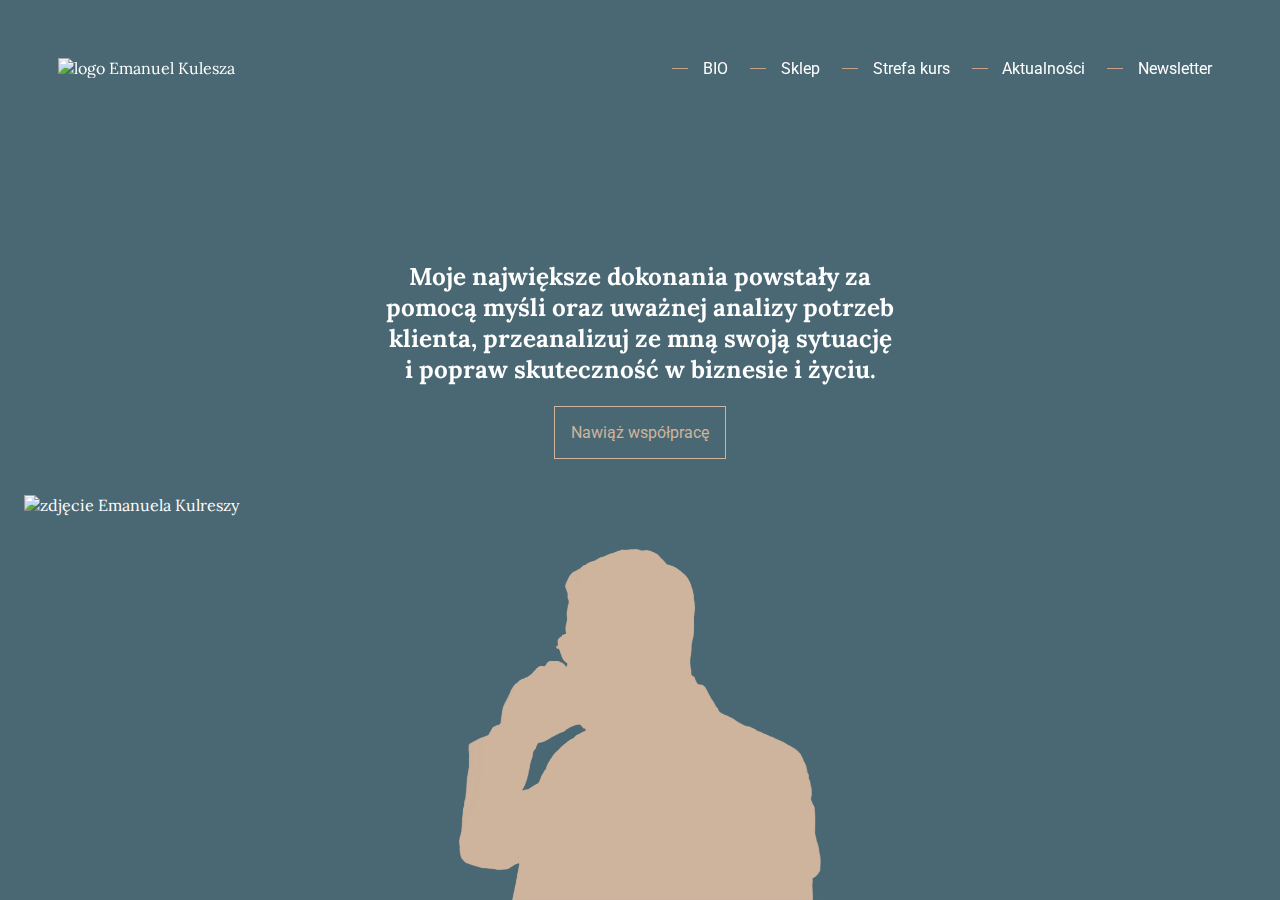
==== index.html @ 5e79c27a "button changed to a" ====
<!DOCTYPE html>
<html lang="en">
<head>
    <meta charset="UTF-8">
    <meta http-equiv="X-UA-Compatible" content="IE=edge">
    <meta name="viewport" content="width=device-width, initial-scale=1.0">
    <meta name="description" content="Jak osiągnąć sukces. Doradztwo i coaching. Emanuel Kulesza jest przedsiębiorcą i właścicielem firm działających w branży budowlanej i w pośrednictwie pozyskujących pracowników oraz klientów biznesowych na rynku międzynarodowym.">
    <meta name="keywords" content="coaching, doradztwo, firma, sukces">
    <meta name="author" content="Emanuel Kulesza">
    <title>Emanuel Kulesza</title>
    <link href="https://cdn.jsdelivr.net/npm/bootstrap@5.3.0-alpha1/dist/css/bootstrap.min.css" rel="stylesheet" integrity="sha384-GLhlTQ8iRABdZLl6O3oVMWSktQOp6b7In1Zl3/Jr59b6EGGoI1aFkw7cmDA6j6gD" crossorigin="anonymous">
    
    <!-- Roboto, Lora -->
    <link rel="preconnect" href="https://fonts.googleapis.com">
    <link rel="preconnect" href="https://fonts.gstatic.com" crossorigin>
    <link href="https://fonts.googleapis.com/css2?family=Lora:ital,wght@0,500;1,400&family=Roboto:wght@300;400;500&display=swap" rel="stylesheet">
    <link rel="stylesheet" href="style.css" type="text/css">

</head>
<body>
    <div id="preloader"></div>

    <div class="page-wrapper">

        <nav>
            <img class="logo" src="./images/logo-light.png" alt="logo Emanuel Kulesza">
            <ul>
                <li><a href='#about-me'>BIO</a></li>
                <li><a href='#shop'>Sklep</a></li>
                <li><a href='#course'>Strefa&nbsp;kurs</a></li>
                <li><a href='#instagram'>Aktualności</a></li>
                <li><a href='#newsletter'>Newsletter</a></li>
            </ul>

            <input id="toggle" type="checkbox"></input>
            <label for="toggle" class="hamburger">
                <div class="top-bun"></div>
                <div class="meat"></div>
                <div class="bottom-bun"></div>
            </label>
        </nav>

        <header class="scroll-snap">
            <div class="intro-wrapper">
                <div class="intro-text-wrapper">
                    <div class="intro-text">
                        <h1 class="magic">Moje największe dokonania powstały za pomocą myśli oraz uważnej analizy potrzeb klienta, przeanalizuj ze mną swoją sytuację i&nbsp;popraw skuteczność w&nbsp;biznesie i&nbsp;życiu.</h1>
                        <a class="main-button" href="#about-me">Nawiąż współpracę</a>
                    </div>
                </div>

                <div class="intro-img-wrapper"> 
                    <img id="eman-shadow" src="./images/emancut2.png" alt="tło zdjęcia">
                    <img id="eman-main" src="./images/emancut.png" alt="zdjęcie Emanuela Kulreszy">
                </div>
            </div>
        </header>

    
        <section id="about-me" class="about-me scroll-snap">
            <div>
                <div>
                    <img class="about-me-img-big" src="./images/eman.jpg" alt="zdjęcie Emanuela Kuleszy">
                </div>

                <div class="about-me-text-wrapper">
                    <img class="about-me-img-circle" src="./images/eman-square.jpg" alt="zdjęcie Emanuela Kuleszy">
                    <h2>BIO</h2>
                    <p>Emanuel Kulesza przedsiębiorca, który z&nbsp;pasją zbudował w&nbsp;swojej 
                        karierze kilkanaście firm działający w branży
                        budowlanej i&nbsp;w&nbsp;pośrednictwie pozyskującym pracowników
                        oraz klientów biznesowych na rynku międzynarodowym.
                        Swoją wiedzę zdobywał, praktykując rozbudowywanie
                        różnego typu działalności, z&nbsp;których wiele udało się
                        zbudować z&nbsp;sukcesem. Obecnie zatrudnia w swoich
                        firmach blisko 200 pracowników. Naturalne atrybuty
                        analizowania i&nbsp;układania skutecznych strategii
                        umożliwiają mu rozwiązywanie nawet najtrudniejszych
                        problemów. Chęć i&nbsp;umiejętność dzielenia się wiedzą
                        szybko przerodziła się w markę osobistą, pod którą wydał
                        swoją pierwszą książkę oraz świadczy usługi z&nbsp;zakresu
                        doradztwa dla firm i&nbsp;kadr zarządzających, wspiera on
                        również młodych przedsiębiorców i doradza osobą na
                        początku swojej drogi, tak aby zminimalizować
                        niepowodzenie klienta.</p>   
                </div>
            </div>
        </section>
    
        <section id="shop" class="shop scroll-snap">
            <div>
                <h2>Sklep</h2>
                <p>Wszystkie moje produkty
                    i usługi możesz zakupić 
                    wyłącznie w moim sklepie.</p>
                <!-- <button onclick="window.open('https://sklep.emanuelkulesza.pl/')" class="main-button btn-shop">Sprawdź ofertę</button> -->
            </div>
        </section>
    
        <section id="course" class="course scroll-snap">
            <h2>Strefa kursu</h2>
            <button class="main-button" id="btn-course">Zaloguj</button>
            <p>Obecnie nasz zespół pracuje nad kursami dla ciebie.</p>
        </section>
    
    
        <section id="instagram" class="instagram scroll-snap">
                <div class="elfsight-app-f6c3b464-3759-44b1-b01f-27a6de686c74"></div>
        </section>
    

        <section id="newsletter" class="newsletter scroll-snap">
            <div class="newsletter-wrapper">
                <div>
                    <h2>PIERWSZY KROK<br>DO SUKCESU,</h2>
                    <p>nic cię nie kosztuje.</p>
                </div>
                <div>
                    <p>Zapisz się na listę odbiorców newslettera<br>
                        i pobierz za darmo pierwszy&nbsp;rozdział mojej książki<br>
                        pt "16 kroków, dzięki którym osiągniesz sukces".</p>
                    <form action="https://app.getresponse.com/add_subscriber.html" accept-charset="utf-8" method="post">
                        <input class="newsletter-input news-name" type="text" name="first_name" required placeholder="Imię"/><br/>
                        <input class="newsletter-input" type="text" name="email" required placeholder="E-mail"/><br/>
                        <input type="hidden" name="campaign_token" value="qlUdG" />
                        <button type="submit" class="btn-news">zapisz</button>
                    </form>
                </div>
            </div>

            <footer>
                <p>Copyright @ 2023 Emanuel Kulesza</p>
                <p><a href="./privacypolicy.html" target="_blank">Polityka prywatności</a></p>
                <p>Website by <a href="https://github.com/AhuraMagda" target="_blank">AhuraMagda</a></p>
                <p><a href="https://www.freepik.com/free-photo/woman-playing-laptop-hold-credit-card_8351797.htm#query=shop%20online&position=2&from_view=search&track=ais" target="_blank">Image by jcomp</a></p>            
            </footer>
        </section>

    </div>
    <script src="https://apps.elfsight.com/p/platform.js" defer></script>
    <script src="https://cdn.jsdelivr.net/npm/bootstrap@5.3.0-alpha1/dist/js/bootstrap.bundle.min.js" integrity="sha384-w76AqPfDkMBDXo30jS1Sgez6pr3x5MlQ1ZAGC+nuZB+EYdgRZgiwxhTBTkF7CXvN" crossorigin="anonymous"></script>
    <script src="./app.js"></script>
</body>
</html>
---- style.css ----
/* GLOBAL SETTINGS*/

* {
    border: 0px;
    box-sizing: border-box;
    font-family: 'Lora', serif;
    margin: 0px;
}

:root {
    --main-blue: #4A6873;
    --light-beige: #DDD6D1;
    --dark-beige: #CFB49D;
    --text-light: #FFFFFF;
    --text-dark: #5F5F5F;
}

/* PAGE settings */

.scroll-snap {
    height: 100vh;
    scroll-snap-align: end;
}

.page-wrapper {
    background-color: var(--main-blue);
    height: 100vh;
    overflow-x: hidden;
    overflow-y: scroll;
    overflow: scroll;
    position: relative;
    scroll-snap-type: y mandatory;
}

h2 {
    font-family: 'Roboto', sans-serif;
}

a {
    color: var(--text-light);
    cursor: pointer;
    font-family: 'Roboto', sans-serif;
    text-decoration: none;
    transition: all 0.5s;
}


/* buttons */

.main-button {
    background-color: transparent;
    border: 1px solid var(--dark-beige);
    color: var(--dark-beige);
    margin: 1.3rem;
    padding: 1rem;
    text-decoration: none;
    transition: .5s;
} 

.main-button:hover {
    background-color: var(--dark-beige);
    color: var(--main-blue);
}


/* NAVIGATION */

nav {
    align-items: center;
    background-color: transparent;
    color: var(--text-light);
    display: flex;
    height: 8vh;
    justify-content: space-around;
    margin-top: 2rem;
    padding: 1.9rem 0 1.9rem 0;
    position: fixed;
    /* position: relative; */
    top: 0;
    width: 100%;
    z-index: 2;
}

.logo {
    max-width: 32rem;
    min-width: 11rem;
    padding: 16px;
    width: 68vw;
}

nav ul {
    display: flex;
    justify-content: space-around;
    list-style: none;
    margin-bottom: 0;
    width: 47%;
}


nav li {
    cursor: pointer;
    list-style: none;
    position: relative;
}

nav a {
    position: relative;
    padding: 0.6rem 1.3rem;
}

nav a::before, nav a::after {
    background-color: var(--dark-beige);
    content: '';
    display: block;
    height: 0.06rem;
    position: absolute;
    transition: .5s;
    width: 0;
}

nav a::before {
    left: 0;
    top: -0.3rem;
}

nav a::after {
    right: 0;
    bottom: -0.3rem;
}

nav a:hover::before, nav a:hover::after {
    width: 100%;
}

nav li::before {
    background-color: #c6a389;
    content: "";
    height: 1px;
    left: -10px;
    position: absolute;
    top: 50%;
    width: 16px;
}

/* NAVIGATION Hamburger */

#toggle {
    display: none;
  }

.hamburger {
    display: none;
    height: 3rem;
    margin-left: -2em;
    margin-top: -3.5rem;
    position: absolute;
    right: 10%;
    top: 4em;
    width: 2em;
    z-index: 5;
  }
  
.hamburger div {
    background-color: #c6a389;
    border-radius: 0.2rem;
    height: 0.2rem;
    margin-top: 0.7rem;
    position: relative;
    transition: all 0.3s ease-in-out;
    width: 3em;
}

#toggle:checked + .hamburger .top-bun {
    transform: rotate(-45deg) translateX(-.4rem) translateY(.75rem);
    margin-top: 1rem;
}

#toggle:checked + .hamburger .bottom-bun {
    opacity: 0;
    transform: rotate(45deg);
}

#toggle:checked + .hamburger .meat {
    transform: rotate(45deg) translate(1rem) translateY(0.55rem);
    margin-top: -.45rem;
}

#toggle:checked + .hamburger + .nav {
    top: 0;
    transform: scale(1);
}


/* NAV active */

nav ul.active {
    transform: translate(0%);
}

.hamburger-active {
    display: block;
}

.nav-active {
    justify-content: space-between;
    position: fixed;
    position: relative;
    top: 1.3rem;
}
.nav-active ul {
    position: absolute;
    right: 0;
    top: 10vh;
    background-color: var(--light-beige);
    height: 60vh;
    flex-direction: column;
    text-align: center;
    transform: translate(100%);
}


/* INTRO section  */

header {
    height: 100vh;
    width: 100vw;
    color: var(--text-light);
    background-color: var(--main-blue);
}

.intro-wrapper {
    height: 100%;
    display: flex;
    align-items: center;
    background-color: var(--main-blue);
    position: relative;
}

.intro-text-wrapper {
    width: 50%;
    display: flex;
    justify-content: center;
    align-items: center;
    padding-top: 9vh;
}

.intro-text {
    display: flex;
    flex-direction: column;
    align-items: center;
    justify-content: center;
    position: relative;
    width: 40vw;
    max-width: 782px;
    z-index: 1;
    overflow: visible;
}

h1 {
    text-align: center;
    font-size: clamp(1.4rem, 1.9vw, 2.4rem);
}

.magic {
    background: linear-gradient(
        to right,
        var(--text-light),
        var(--text-light),
        var(--text-light),
        var(--dark-beige),
        var(--text-light)
    );
    background-size: 200%;
    -webkit-background-clip: text;
    -webkit-text-fill-color: transparent;
}

@keyframes background-pan {
    from {background-position: 0% center;
    }
    to {
        background-position: -200% center;
    }
}

.intro-img-wrapper {
    width: 50%;
}

.intro-img-wrapper img {
    height: 49vw;
    transition: .5s;
    position: absolute;
    right: 2.5rem;
    bottom: 0;
}


/* ABOUT ME section */

.about-me {
    align-items: center;
    background-color: var(--light-beige);
    display: flex;
    height: 100vh;
    justify-content: center;
}

.about-me > div {
    align-items: center;
    display: flex;
    justify-content: center;
}

.about-me-img-big {
    margin-left: 1.9rem;
    margin-top: 4.5rem;
    width: 28vw;
}

.about-me-text-wrapper {
    color: var(--text-dark);
    padding: 1.9rem;
}

.about-me h2 {
    font-size: 4rem;
}

.about-me p {
    color: var(--text-dark);
    font-size: clamp(0.8rem, 2vw, 1.2rem);
    line-height: 1.8rem;
    max-width: 40rem;
    text-align: justify;
}

.about-me-img-circle {
    display: none;
    height: 15rem;
    width: 15rem;
}


/* NEWSLETTER section*/

.newsletter {
    align-items: center;
    background-color: var(--main-blue);
    color: var(--text-light);
    display: flex;
    height: 100vh;
    justify-content: center;
    position: relative;
}

.newsletter-wrapper {
    display: flex;
    justify-content: center;
    padding: 3.8rem 5.5rem;
}

.newsletter-wrapper div {
    padding: 2em;
}

.newsletter h2 {
    font-size: clamp(2rem, 5vw, 4rem);
    font-weight: 600;
    margin: 0;
    padding-bottom: 1.3rem;
    padding: 0;
}

.newsletter h2 + p {
    color: var(--dark-beige);
    font-size: clamp(1rem, 2.4vw, 1.7rem);
    font-weight: 600;
}

.newsletter form {
    display: flex;
    flex-direction: column;
}

.newsletter-input {
    background-color: transparent;
    border-radius: 0.45rem;
    border: 1px solid white;
    color: white;
    height: 3rem;
    padding: 0.3rem;
    width: 100%;
}

.newsletter-input::placeholder {
    color: var(--dark-beige)
}

.btn-news {
    align-items: center;
    align-self: flex-end;
    background-color: white;
    border-radius: 0.3rem;
    border: 1px solid rgb(255, 255, 255);
    color: rgb(0, 0, 0);
    cursor: pointer;
    display: flex;
    height: 2rem;
    justify-content: center;
    margin: 0.6rem 0;
    overflow: hidden;
    padding: 1.3rem;
    position: relative;
    transition: .5s;
    width: 6.3rem;
    z-index: 1;
}

.btn-news:hover {
    color: white;
}

.btn-news::before {
    background-color: rgb(0, 0, 0);
    content: "";
    height: 100%;
    left: 0;
    position: absolute;
    top: 0;
    transition: .6s;
    width: 0%;
    z-index: -1;
}

.btn-news:hover::before{
    width: 100%;
}

.newsletter a:hover {
    text-decoration: underline;
    color: white;
}


/* SHOP section */

.shop {
    height: 100vh;
    background-color: white;
    background-image: url(./images/shop-photo.jpg);
    background-position: center top;
    background-size: cover;
    color: var(--text-dark);
}

.shop div {
    align-items: flex-start;
    background-color: white;
    border-radius: 10px;
    display: flex;
    flex-direction: column;
    justify-content: center;
    left: 4rem;
    padding: 3.8rem 4.5rem;
    position: relative;
    top: 15rem;
    width: 40vh;
}

.shop h2 {
    color: var(--dark-beige);
    font-size: 2rem;
}

.shop p {
    padding: 1rem 0;
}


.btn-shop {
    color: var(--dark-beige);
    border: 1px solid var(--dark-beige);
    margin: 0;
}

.btn-shop:hover {
    background-color: var(--dark-beige);
    color: black;
}


/* COURSE section*/

.course {
    align-items: center;
    background-color: var(--dark-beige);
    display: flex;
    flex-direction: column;
    height: 100vh;
    justify-content: center;
}

.course h2 {
    font-size: clamp(1rem, 9vw,3rem);
}

.course p {
    display: none;
}

#btn-course {
    border-radius: 50%;
    border: 1px solid var(--text-dark);
    color: var(--text-dark);
    height: 8rem;
    width: 8rem;
}

#btn-course:hover {
    background-color: var(--text-dark);
    color: var(--light-beige);
}


/* INSTAGRAM section*/

.instagram {
    align-items: center;
    background-color: white;
    display: flex;
    height: 100vh;
    justify-content: center;
    padding: 0;
}


/* CONTACT section*/

.contact {
    align-items: center;
    background-color: var(--main-blue);
    color: var(--text-light);
    color: var(--text-light);
    display: flex;
    justify-content: center;
    margin-top: 3.8rem;
    position: relative;
}

.contact-background {
    align-items: center;
    background-color: #44606a;
    display: flex;
    height: 40vh;
    justify-content: center;
    width: 100%;
}

.contact h2 {
    padding: 1.9rem 0 2.3rem 0;
}

.contact figure {
    align-items: center;
    display: flex;
    font-size: 1rem;
    margin-bottom: 1.3rem;
}

.contact figure img {
    height: 2.5rem;
    margin-right: 15px;
}

.contact-photo {
    height: 100%;
    padding-left: 6rem;
}


/* footer */

footer {
    border-top: 1px solid #44606a;
    bottom: 0;
    display: flex;
    justify-content: space-around;
    position: absolute;
}

footer p {
    color: #c6a389;
    font-size: clamp(0.6rem, 1vw, 0.7rem);
    padding: 0.5rem 1rem;
}

footer a {
    color: #c6a389;
}


/* MEDIA QUERIES */

@media only screen and (max-width: 1350px) {
    .intro-wrapper {
        flex-direction: column;
    }

    .intro-text {
        align-self: flex-start;
        max-width: 80%;
        padding-top: 20vh;
        width: 80vw;
    }

    .intro-wrapper img {
        height: 45vh;
        left: 1.5rem;
        margin: 0 auto;
    }
}

@media only screen and (max-width: 1250px) {

    .hamburger {
        display: block;
    }

    nav {
        justify-content: space-between;
        position: fixed;
        position: relative;
        top: 1.3rem;
    }
    nav ul {
        background-color: var(--light-beige);
        flex-direction: column;
        height: 60vh;
        position: absolute;
        right: 0;
        text-align: center;
        top: 10vh;
        transform: translate(100%);
    }

    nav a {
        color: var(--text-dark) !important;
    }

    .newsletter-wrapper {
        border: 0;
        display: block;
        outline: 0;
        padding: 3.8rem 2.5rem;
    }

    .newsletter-wrapper div {
            padding: 0;
    }
    .shop div {
        left: 0.8rem;
        width: 90%;
    }
    .contact-photo {
        display: none;
    }
}

@media only screen and (max-width: 767px) {
    .intro-text-wrapper {
        width: 90%;
    }
    .intro-text {
        padding-top: 20vh;
    }
    
    .intro-img-wrapper {
        align-self: flex-end;
    }

    .intro-img-wrapper img {
        left: 0.5rem;
        margin: 0 auto;
    }

    nav {
        padding-left: 6vw;
        margin-top: 0;
    }
    
    nav ul {
        width: 100%;
    }

    .about-me-img-big {
        display: none;
    }
    
    .about-me-img-circle {
        -webkit-shape-outside: circle();
        border-radius: 50%;
        display: block;
        float: right;   
        height: 13rem;
        margin: 2rem 0 1rem 1rem;
        shape-outside: circle(50%);
        width: 13rem;
    }

}

@media only screen and (max-width: 767px) and (max-height: 920px) {
    .intro-text {
        padding-top: 17vh;
    }
    .about-me p {
        line-height: 1.4rem;;
    }
    .about-me-text-wrapper {
        padding-top: 10vh;
    }
}


/* Preloader */

#preloader {
    background-size: 50%;
    background: #000 url(images/preloader.gif) no-repeat center center;
    height: 100vh;
    position: fixed;
    width: 100%;
    z-index: 999;
}
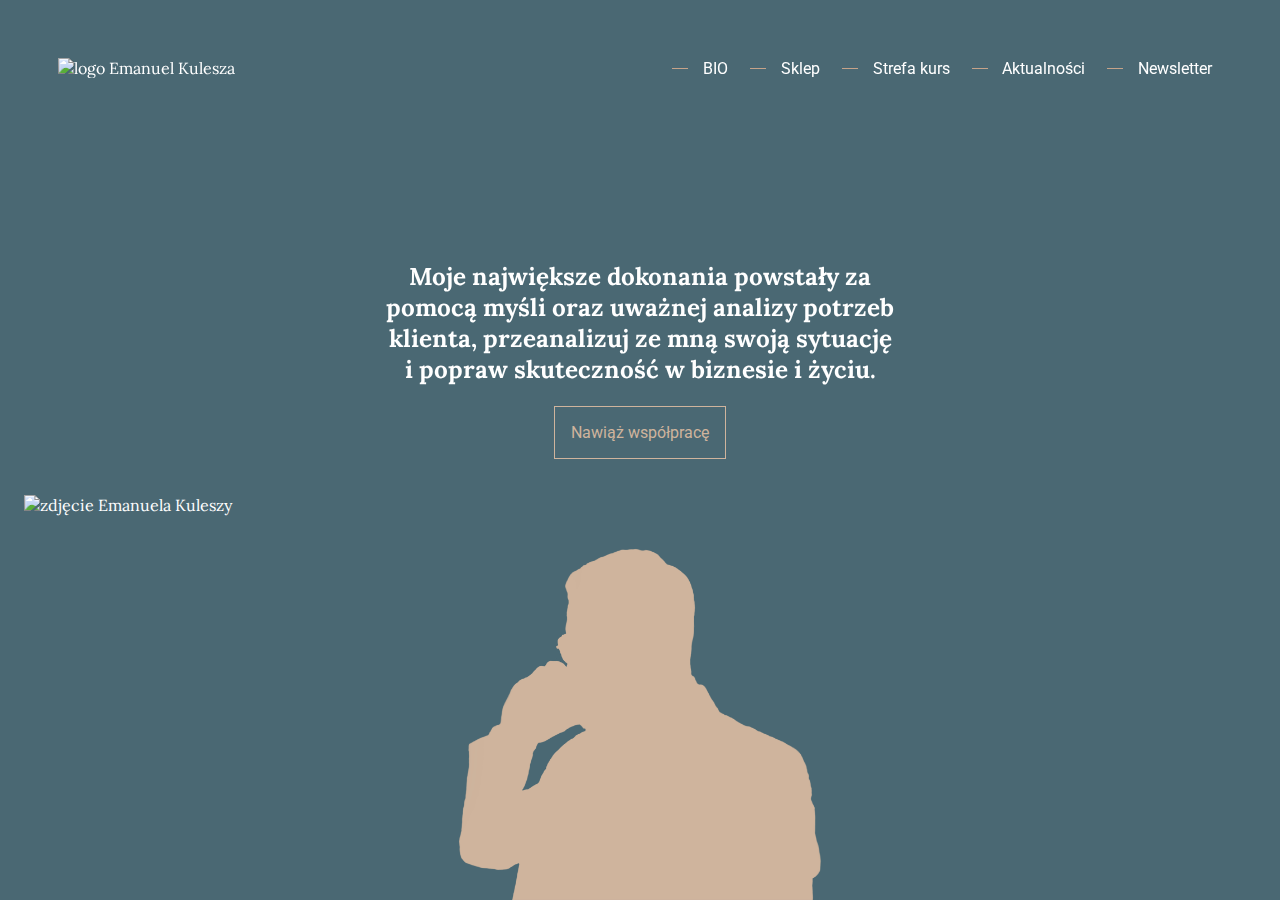
==== commit 97e3e906: "button change to course" ====
--- a/index.html
+++ b/index.html
@@ -45,13 +45,13 @@
                 <div class="intro-text-wrapper">
                     <div class="intro-text">
                         <h1 class="magic">Moje największe dokonania powstały za pomocą myśli oraz uważnej analizy potrzeb klienta, przeanalizuj ze mną swoją sytuację i&nbsp;popraw skuteczność w&nbsp;biznesie i&nbsp;życiu.</h1>
-                        <a class="main-button" href="#about-me">Nawiąż współpracę</a>
+                        <a class="main-button" href="#course">Nawiąż współpracę</a>
                     </div>
                 </div>
 
                 <div class="intro-img-wrapper"> 
                     <img id="eman-shadow" src="./images/emancut2.png" alt="tło zdjęcia">
-                    <img id="eman-main" src="./images/emancut.png" alt="zdjęcie Emanuela Kulreszy">
+                    <img id="eman-main" src="./images/emancut.png" alt="zdjęcie Emanuela Kuleszy">
                 </div>
             </div>
         </header>
@@ -80,7 +80,7 @@
                         szybko przerodziła się w markę osobistą, pod którą wydał
                         swoją pierwszą książkę oraz świadczy usługi z&nbsp;zakresu
                         doradztwa dla firm i&nbsp;kadr zarządzających, wspiera on
-                        również młodych przedsiębiorców i doradza osobą na
+                        również młodych przedsiębiorców i doradza osobom na
                         początku swojej drogi, tak aby zminimalizować
                         niepowodzenie klienta.</p>   
                 </div>
@@ -88,19 +88,41 @@
         </section>
     
         <section id="shop" class="shop scroll-snap">
-            <div>
-                <h2>Sklep</h2>
-                <p>Wszystkie moje produkty
-                    i usługi możesz zakupić 
-                    wyłącznie w moim sklepie.</p>
-                <!-- <button onclick="window.open('https://sklep.emanuelkulesza.pl/')" class="main-button btn-shop">Sprawdź ofertę</button> -->
+            <div class="shop-container">
+                <div>
+                    <img class="shop-img" src="./images/book-cover.png" alt="zdjęcie książki Emanuela Kuleszy">
+                    <p>Książka pt "16 kroków dzięki którym osiągniesz&nbsp;sukces</p>
+                    <button onclick="window.open('https://emanuelkulesza.v.1cart.eu/pl/product/zwwKp/ksiazka-16-krokow-dzieki-ktorym-osiagniesz-sukces')" class="main-button btn-shop">Kup teraz</button>
+                </div>
+                <div>
+                    <img class="shop-img" src="./images/ebook-cover.png" alt="zdjęcie e-booka Emanuela Kuleszy">
+                    <p>E-book pt "16 kroków dzięki którym osiągniesz&nbsp;sukces"</p>
+                    <button onclick="window.open('https://emanuelkulesza.v.1cart.eu/pl/product/x3323/e-book-16-krokow-dzieki-ktorym-osiagniesz-sukces')" class="main-button btn-shop">Kup teraz</button>
+                </div>
             </div>
         </section>
     
         <section id="course" class="course scroll-snap">
-            <h2>Strefa kursu</h2>
-            <button class="main-button" id="btn-course">Zaloguj</button>
-            <p>Obecnie nasz zespół pracuje nad kursami dla ciebie.</p>
+                <form class="course-form" action="send-email.php" method="POST">
+                    <h2>Strefa kursu</h2>
+                    <label for="course-form--type"><h3>Wybierz temat kursu dla siebie</h3></label> 
+                    <select id="course-form--type" name="course-form--type">
+                        <option value="Liderowanie i budowanie zespołu">Liderowanie i budowanie zespołu</option>
+                        <option value="Zarządzanie zmianą">Zarządzanie zmianą</option>
+                        <option value="Umiejętności negocjacyjne i konfliktowe">Umiejętności negocjacyjne i konfliktowe</option>
+                        <option value="Zarządzanie czasem i priorytetami">Zarządzanie czasem i priorytetami</option>
+                        <option value="Zarządzanie różnorodnością i inkluzją">Zarządzanie różnorodnością i inkluzją</option>
+                    </select>
+                    <p id="course-des-1">To szkolenie skupia się na umiejętnościach przywódczych i technikach zarządzania, które pomogą kadrze zarządzającej stać się skutecznymi liderami. Tematyka może obejmować budowanie zaufania, motywowanie pracowników, delegowanie zadań, rozwiązywanie konfliktów i budowanie efektywnego zespołu.</p>
+                    <p id="course-des-2">Szkolenie dotyczące zarządzania zmianą ma na celu przygotowanie kadry zarządzającej do skutecznego wprowadzania i zarządzania zmianami w organizacji. Tematyka może obejmować strategie komunikacji, zarządzanie oporem, identyfikację i minimalizację ryzyka oraz budowanie elastyczności organizacyjnej.</p>
+                    <p id="course-des-3">To szkolenie koncentruje się na rozwijaniu umiejętności negocjacyjnych i rozwiązywaniu konfliktów. Tematyka może obejmować techniki negocjacyjne, umiejętność słuchania, radzenie sobie z trudnymi sytuacjami, mediację i budowanie pozytywnych relacji w organizacji.</p>
+                    <p id="course-des-4">Szkolenie skierowane na rozwijanie umiejętności skutecznego zarządzania czasem i priorytetami. Tematyka może obejmować planowanie czasu, priorytetyzację zadań, eliminowanie marnowania czasu, delegowanie i efektywne wykorzystanie narzędzi do zarządzania czasem.</p>
+                    <p id="course-des-5">Szkolenie skupione na budowaniu umiejętności zarządzania różnorodnym zespołem i tworzeniu kultury organizacyjnej opartej na inkluzji. Tematyka może obejmować świadomość różnorodności, techniki rekrutacji i utrzymania różnorodnego personelu, tworzenie równych szans, eliminowanie uprzedzeń i tworzenie inkluzywnych procesów decyzyjnych.</p>
+                    <h4>Zapisz się</h4>
+                    <input type=text id="course-form--name" name="course-form--name" required placeholder="Imię i nazwisko">
+                    <input type=email id="course-form--email" name="course-form--email" pattern="[a-z0-9._%+-]+@[a-z0-9.-]+\.[a-z]{2,4}$" required placeholder="E-mail">
+                    <button class="btn-news" type="submit">zapisz</button>
+                </form>
         </section>
     
     
--- a/style.css
+++ b/style.css
@@ -27,7 +27,6 @@
     height: 100vh;
     overflow-x: hidden;
     overflow-y: scroll;
-    overflow: scroll;
     position: relative;
     scroll-snap-type: y mandatory;
 }
@@ -75,7 +74,6 @@
     margin-top: 2rem;
     padding: 1.9rem 0 1.9rem 0;
     position: fixed;
-    /* position: relative; */
     top: 0;
     width: 100%;
     z-index: 2;
@@ -204,7 +202,6 @@
 .nav-active {
     justify-content: space-between;
     position: fixed;
-    position: relative;
     top: 1.3rem;
 }
 .nav-active ul {
@@ -223,7 +220,6 @@
 
 header {
     height: 100vh;
-    width: 100vw;
     color: var(--text-light);
     background-color: var(--main-blue);
 }
@@ -446,41 +442,42 @@
 /* SHOP section */
 
 .shop {
-    height: 100vh;
-    background-color: white;
+    align-items: center;
     background-image: url(./images/shop-photo.jpg);
     background-position: center top;
     background-size: cover;
     color: var(--text-dark);
-}
-
-.shop div {
-    align-items: flex-start;
-    background-color: white;
-    border-radius: 10px;
+    display: flex;
+    height: 100vh;
+    justify-content: center;
+}
+
+.shop-container {
+    background-color: rgba(255, 255, 255, 0.8);
+    display: flex;
+}
+
+.shop-container div {
+    align-items: center;
     display: flex;
     flex-direction: column;
     justify-content: center;
-    left: 4rem;
-    padding: 3.8rem 4.5rem;
-    position: relative;
-    top: 15rem;
-    width: 40vh;
-}
-
-.shop h2 {
-    color: var(--dark-beige);
-    font-size: 2rem;
+    max-width: 400px;
+    padding: 70px;
 }
 
 .shop p {
-    padding: 1rem 0;
-}
-
+    text-align: center;
+    padding: 20px 0px;
+}
+
+.shop-img {
+    height: 300px;
+}
 
 .btn-shop {
-    color: var(--dark-beige);
     border: 1px solid var(--dark-beige);
+    color: black;
     margin: 0;
 }
 
@@ -630,7 +627,6 @@
     nav {
         justify-content: space-between;
         position: fixed;
-        position: relative;
         top: 1.3rem;
     }
     nav ul {
@@ -656,18 +652,15 @@
     }
 
     .newsletter-wrapper div {
-            padding: 0;
-    }
-    .shop div {
-        left: 0.8rem;
-        width: 90%;
-    }
+        padding: 0;
+    }
+
     .contact-photo {
         display: none;
     }
 }
 
-@media only screen and (max-width: 767px) {
+@media only screen and (max-width: 800px) {
     .intro-text-wrapper {
         width: 90%;
     }
@@ -703,9 +696,21 @@
         display: block;
         float: right;   
         height: 13rem;
-        margin: 2rem 0 1rem 1rem;
+        margin: 32px 0 16px 16px;
         shape-outside: circle(50%);
         width: 13rem;
+    }
+    .shop-container {
+        flex-direction: column;
+        padding: 10px 0px;
+    }
+
+    .shop-container div {
+        padding: 0px;
+    }
+
+    .shop-img {
+        height: 150px;
     }
 
 }
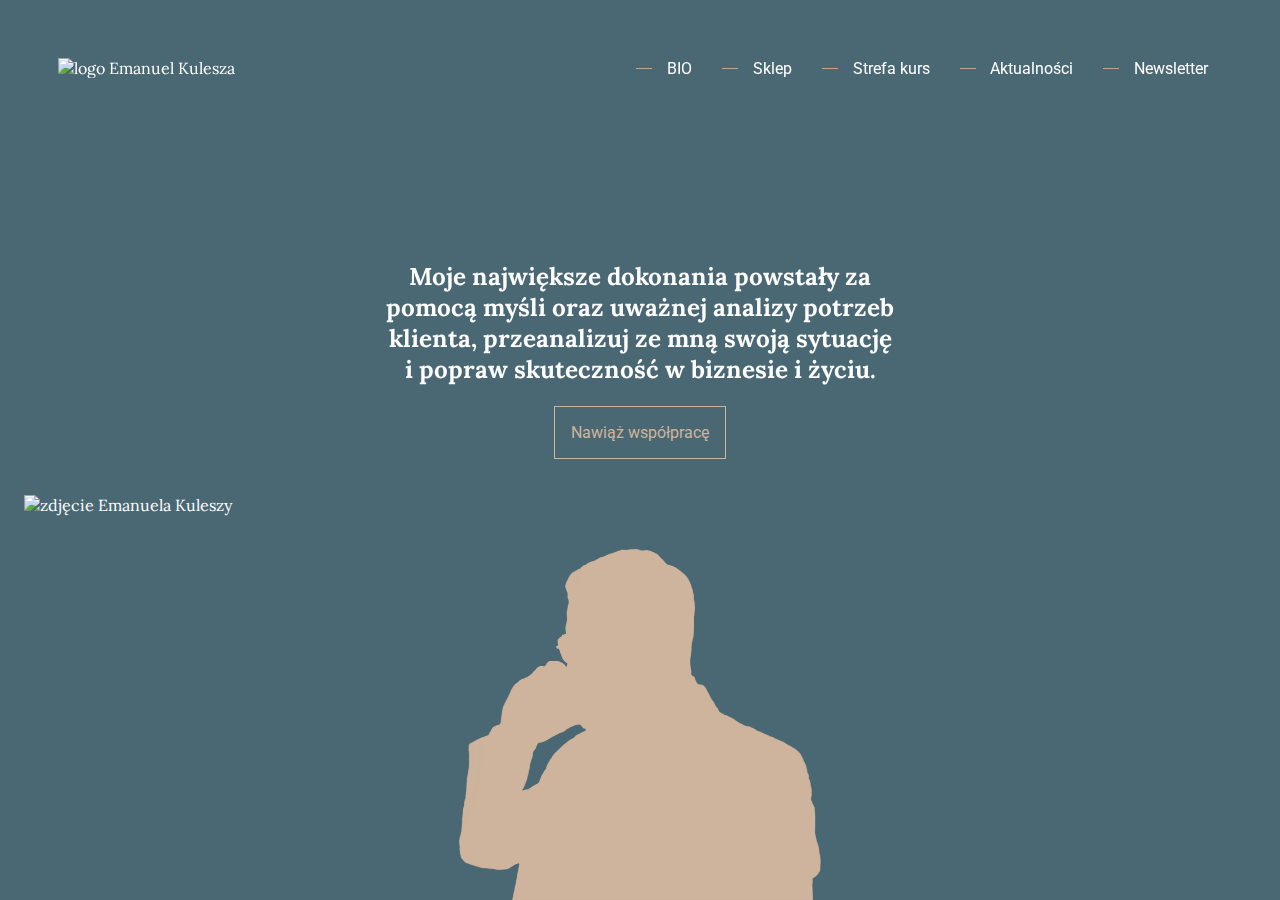
==== commit c9fd93cb: "update" ====
--- a/index.html
+++ b/index.html
@@ -7,8 +7,8 @@
     <meta name="description" content="Jak osiągnąć sukces. Doradztwo i coaching. Emanuel Kulesza jest przedsiębiorcą i właścicielem firm działających w branży budowlanej i w pośrednictwie pozyskujących pracowników oraz klientów biznesowych na rynku międzynarodowym.">
     <meta name="keywords" content="coaching, doradztwo, firma, sukces">
     <meta name="author" content="Emanuel Kulesza">
+    <link rel="icon" href="./images/favicon.ico?v=2">
     <title>Emanuel Kulesza</title>
-    <link href="https://cdn.jsdelivr.net/npm/bootstrap@5.3.0-alpha1/dist/css/bootstrap.min.css" rel="stylesheet" integrity="sha384-GLhlTQ8iRABdZLl6O3oVMWSktQOp6b7In1Zl3/Jr59b6EGGoI1aFkw7cmDA6j6gD" crossorigin="anonymous">
     
     <!-- Roboto, Lora -->
     <link rel="preconnect" href="https://fonts.googleapis.com">
@@ -23,7 +23,7 @@
     <div class="page-wrapper">
 
         <nav>
-            <img class="logo" src="./images/logo-light.png" alt="logo Emanuel Kulesza">
+            <img class="nav__logo" src="./images/logo-light.png" alt="logo Emanuel Kulesza">
             <ul>
                 <li><a href='#about-me'>BIO</a></li>
                 <li><a href='#shop'>Sklep</a></li>
@@ -31,13 +31,12 @@
                 <li><a href='#instagram'>Aktualności</a></li>
                 <li><a href='#newsletter'>Newsletter</a></li>
             </ul>
-
-            <input id="toggle" type="checkbox"></input>
-            <label for="toggle" class="hamburger">
+            
+            <div class="hamburger">
                 <div class="top-bun"></div>
                 <div class="meat"></div>
                 <div class="bottom-bun"></div>
-            </label>
+            </div>
         </nav>
 
         <header class="scroll-snap">
@@ -45,7 +44,7 @@
                 <div class="intro-text-wrapper">
                     <div class="intro-text">
                         <h1 class="magic">Moje największe dokonania powstały za pomocą myśli oraz uważnej analizy potrzeb klienta, przeanalizuj ze mną swoją sytuację i&nbsp;popraw skuteczność w&nbsp;biznesie i&nbsp;życiu.</h1>
-                        <a class="main-button" href="#course">Nawiąż współpracę</a>
+                        <a class="btn-main" href="#course">Nawiąż współpracę</a>
                     </div>
                 </div>
 
@@ -92,12 +91,12 @@
                 <div>
                     <img class="shop-img" src="./images/book-cover.png" alt="zdjęcie książki Emanuela Kuleszy">
                     <p>Książka pt "16 kroków dzięki którym osiągniesz&nbsp;sukces</p>
-                    <button onclick="window.open('https://emanuelkulesza.v.1cart.eu/pl/product/zwwKp/ksiazka-16-krokow-dzieki-ktorym-osiagniesz-sukces')" class="main-button btn-shop">Kup teraz</button>
+                    <button onclick="window.open('https://emanuelkulesza.v.1cart.eu/pl/product/zwwKp/ksiazka-16-krokow-dzieki-ktorym-osiagniesz-sukces')" class="btn-main btn-shop">Kup teraz</button>
                 </div>
                 <div>
                     <img class="shop-img" src="./images/ebook-cover.png" alt="zdjęcie e-booka Emanuela Kuleszy">
                     <p>E-book pt "16 kroków dzięki którym osiągniesz&nbsp;sukces"</p>
-                    <button onclick="window.open('https://emanuelkulesza.v.1cart.eu/pl/product/x3323/e-book-16-krokow-dzieki-ktorym-osiagniesz-sukces')" class="main-button btn-shop">Kup teraz</button>
+                    <button onclick="window.open('https://emanuelkulesza.v.1cart.eu/pl/product/x3323/e-book-16-krokow-dzieki-ktorym-osiagniesz-sukces')" class="btn-main btn-shop">Kup teraz</button>
                 </div>
             </div>
         </section>
@@ -105,23 +104,28 @@
         <section id="course" class="course scroll-snap">
                 <form class="course-form" action="send-email.php" method="POST">
                     <h2>Strefa kursu</h2>
-                    <label for="course-form--type"><h3>Wybierz temat kursu dla siebie</h3></label> 
-                    <select id="course-form--type" name="course-form--type">
-                        <option value="Liderowanie i budowanie zespołu">Liderowanie i budowanie zespołu</option>
-                        <option value="Zarządzanie zmianą">Zarządzanie zmianą</option>
-                        <option value="Umiejętności negocjacyjne i konfliktowe">Umiejętności negocjacyjne i konfliktowe</option>
-                        <option value="Zarządzanie czasem i priorytetami">Zarządzanie czasem i priorytetami</option>
-                        <option value="Zarządzanie różnorodnością i inkluzją">Zarządzanie różnorodnością i inkluzją</option>
-                    </select>
+                    <label for="course-form__topic"><h3>Wybierz temat kursu dla siebie</h3></label> 
+                    <div class="course-form__topic-wrapper">
+                        <select id="course-form__topic" name="course-form__topic">
+                            <option id="option1" value="Liderowanie i budowanie zespołu">Liderowanie i budowanie zespołu</option>
+                            <option id="option2" value="Zarządzanie zmianą">Zarządzanie zmianą</option>
+                            <option id="option3" value="Umiejętności negocjacyjne i konfliktowe">Umiejętności negocjacyjne i konfliktowe</option>
+                            <option id="option4" value="Zarządzanie czasem i priorytetami">Zarządzanie czasem i priorytetami</option>
+                            <option id="option5" value="Zarządzanie różnorodnością i inkluzją">Zarządzanie różnorodnością i inkluzją</option>
+                        </select>
+                        <span class="course-form__topic__show-des-button">Pokaż&nbsp;opis</span>
+                    </div>
+
                     <p id="course-des-1">To szkolenie skupia się na umiejętnościach przywódczych i technikach zarządzania, które pomogą kadrze zarządzającej stać się skutecznymi liderami. Tematyka może obejmować budowanie zaufania, motywowanie pracowników, delegowanie zadań, rozwiązywanie konfliktów i budowanie efektywnego zespołu.</p>
                     <p id="course-des-2">Szkolenie dotyczące zarządzania zmianą ma na celu przygotowanie kadry zarządzającej do skutecznego wprowadzania i zarządzania zmianami w organizacji. Tematyka może obejmować strategie komunikacji, zarządzanie oporem, identyfikację i minimalizację ryzyka oraz budowanie elastyczności organizacyjnej.</p>
                     <p id="course-des-3">To szkolenie koncentruje się na rozwijaniu umiejętności negocjacyjnych i rozwiązywaniu konfliktów. Tematyka może obejmować techniki negocjacyjne, umiejętność słuchania, radzenie sobie z trudnymi sytuacjami, mediację i budowanie pozytywnych relacji w organizacji.</p>
                     <p id="course-des-4">Szkolenie skierowane na rozwijanie umiejętności skutecznego zarządzania czasem i priorytetami. Tematyka może obejmować planowanie czasu, priorytetyzację zadań, eliminowanie marnowania czasu, delegowanie i efektywne wykorzystanie narzędzi do zarządzania czasem.</p>
                     <p id="course-des-5">Szkolenie skupione na budowaniu umiejętności zarządzania różnorodnym zespołem i tworzeniu kultury organizacyjnej opartej na inkluzji. Tematyka może obejmować świadomość różnorodności, techniki rekrutacji i utrzymania różnorodnego personelu, tworzenie równych szans, eliminowanie uprzedzeń i tworzenie inkluzywnych procesów decyzyjnych.</p>
                     <h4>Zapisz się</h4>
+                    <p class="add-padding">Jeśli jesteś zainteresowany podaj swoje dane, a ja skontaktuję się z Tobą w celu ustalenia szczegółów.</p>
                     <input type=text id="course-form--name" name="course-form--name" required placeholder="Imię i nazwisko">
                     <input type=email id="course-form--email" name="course-form--email" pattern="[a-z0-9._%+-]+@[a-z0-9.-]+\.[a-z]{2,4}$" required placeholder="E-mail">
-                    <button class="btn-news" type="submit">zapisz</button>
+                    <button class="btn-loading" type="submit">zapisz</button>
                 </form>
         </section>
     
@@ -138,20 +142,20 @@
                     <p>nic cię nie kosztuje.</p>
                 </div>
                 <div>
-                    <p>Zapisz się na listę odbiorców newslettera<br>
+                    <p class="add-padding">Zapisz się na listę odbiorców newslettera<br>
                         i pobierz za darmo pierwszy&nbsp;rozdział mojej książki<br>
                         pt "16 kroków, dzięki którym osiągniesz sukces".</p>
                     <form action="https://app.getresponse.com/add_subscriber.html" accept-charset="utf-8" method="post">
                         <input class="newsletter-input news-name" type="text" name="first_name" required placeholder="Imię"/><br/>
                         <input class="newsletter-input" type="text" name="email" required placeholder="E-mail"/><br/>
                         <input type="hidden" name="campaign_token" value="qlUdG" />
-                        <button type="submit" class="btn-news">zapisz</button>
+                        <button type="submit" class="btn-loading">zapisz</button>
                     </form>
                 </div>
             </div>
 
             <footer>
-                <p>Copyright @ 2023 Emanuel Kulesza</p>
+                <p id="footer__date"></p>
                 <p><a href="./privacypolicy.html" target="_blank">Polityka prywatności</a></p>
                 <p>Website by <a href="https://github.com/AhuraMagda" target="_blank">AhuraMagda</a></p>
                 <p><a href="https://www.freepik.com/free-photo/woman-playing-laptop-hold-credit-card_8351797.htm#query=shop%20online&position=2&from_view=search&track=ais" target="_blank">Image by jcomp</a></p>            
@@ -160,7 +164,6 @@
 
     </div>
     <script src="https://apps.elfsight.com/p/platform.js" defer></script>
-    <script src="https://cdn.jsdelivr.net/npm/bootstrap@5.3.0-alpha1/dist/js/bootstrap.bundle.min.js" integrity="sha384-w76AqPfDkMBDXo30jS1Sgez6pr3x5MlQ1ZAGC+nuZB+EYdgRZgiwxhTBTkF7CXvN" crossorigin="anonymous"></script>
     <script src="./app.js"></script>
 </body>
 </html>
--- a/style.css
+++ b/style.css
@@ -5,6 +5,7 @@
     box-sizing: border-box;
     font-family: 'Lora', serif;
     margin: 0px;
+    padding: 0px;
 }
 
 :root {
@@ -16,6 +17,9 @@
 }
 
 /* PAGE settings */
+.add-padding {
+    padding: 10px 0px;
+}
 
 .scroll-snap {
     height: 100vh;
@@ -40,27 +44,66 @@
     cursor: pointer;
     font-family: 'Roboto', sans-serif;
     text-decoration: none;
-    transition: all 0.5s;
+    transition: all .5s;
 }
 
 
 /* buttons */
 
-.main-button {
+.btn-main {
     background-color: transparent;
     border: 1px solid var(--dark-beige);
     color: var(--dark-beige);
-    margin: 1.3rem;
-    padding: 1rem;
+    margin: 20.8px;
+    padding: 16px;
     text-decoration: none;
     transition: .5s;
 } 
 
-.main-button:hover {
+.btn-main:hover {
     background-color: var(--dark-beige);
     color: var(--main-blue);
 }
 
+.btn-loading {
+    align-items: center;
+    align-self: flex-end;
+    background-color: white;
+    border-radius: 4.8px;
+    border: 1px solid rgb(255, 255, 255);
+    color: rgb(0, 0, 0);
+    cursor: pointer;
+    display: flex;
+    height: 32px;
+    justify-content: center;
+    margin: 9.6px 0;
+    overflow: hidden;
+    padding: 21px;
+    position: relative;
+    transition: .5s;
+    width: 100px;
+    z-index: 1;
+}
+
+.btn-loading:hover {
+    color: white;
+}
+
+.btn-loading::before {
+    background-color: rgb(0, 0, 0);
+    content: "";
+    height: 100%;
+    left: 0;
+    position: absolute;
+    top: 0;
+    transition: .6s;
+    width: 0%;
+    z-index: -1;
+}
+
+.btn-loading:hover::before{
+    width: 100%;
+}
 
 /* NAVIGATION */
 
@@ -71,17 +114,18 @@
     display: flex;
     height: 8vh;
     justify-content: space-around;
-    margin-top: 2rem;
-    padding: 1.9rem 0 1.9rem 0;
+    margin-top: 32px;
+    padding: 30.4px 0 30.4px 0;
     position: fixed;
     top: 0;
     width: 100%;
     z-index: 2;
 }
 
-.logo {
-    max-width: 32rem;
-    min-width: 11rem;
+.nav__logo {
+    height: auto;
+    max-width: 512px;
+    min-width: 176px;
     padding: 16px;
     width: 68vw;
 }
@@ -103,14 +147,14 @@
 
 nav a {
     position: relative;
-    padding: 0.6rem 1.3rem;
+    padding: 9.6px 20.8px;
 }
 
 nav a::before, nav a::after {
     background-color: var(--dark-beige);
     content: '';
     display: block;
-    height: 0.06rem;
+    height: 1px;
     position: absolute;
     transition: .5s;
     width: 0;
@@ -118,12 +162,12 @@
 
 nav a::before {
     left: 0;
-    top: -0.3rem;
+    top: -4.8px;
 }
 
 nav a::after {
     right: 0;
-    bottom: -0.3rem;
+    bottom: -4.8px;
 }
 
 nav a:hover::before, nav a:hover::after {
@@ -148,42 +192,42 @@
 
 .hamburger {
     display: none;
-    height: 3rem;
-    margin-left: -2em;
-    margin-top: -3.5rem;
+    height: 48px;
+    margin-left: -32px;
+    margin-top: -56px;
     position: absolute;
     right: 10%;
-    top: 4em;
-    width: 2em;
+    top: 64px;
+    width: fit-content;
     z-index: 5;
   }
   
 .hamburger div {
     background-color: #c6a389;
-    border-radius: 0.2rem;
-    height: 0.2rem;
-    margin-top: 0.7rem;
+    border-radius: 3.2px;
+    height: 3.2px;
+    margin-top: 11.2px;
     position: relative;
     transition: all 0.3s ease-in-out;
-    width: 3em;
-}
-
-#toggle:checked + .hamburger .top-bun {
-    transform: rotate(-45deg) translateX(-.4rem) translateY(.75rem);
-    margin-top: 1rem;
-}
-
-#toggle:checked + .hamburger .bottom-bun {
+    width: 48px;
+}
+
+.hamburger--top-bun_checked {
+    transform: rotate(-45deg) translateX(-6.4px) translateY(14px);
+    margin-top: 16px;
+}
+
+.hamburger--bottom-bun_checked {
     opacity: 0;
     transform: rotate(45deg);
 }
 
-#toggle:checked + .hamburger .meat {
-    transform: rotate(45deg) translate(1rem) translateY(0.55rem);
-    margin-top: -.45rem;
-}
-
-#toggle:checked + .hamburger + .nav {
+.hamburger--meat_checked {
+    transform: rotate(45deg) translate(5px) translateY(-3.2px);
+    margin-top: -7.2px;
+}
+
+.hamburger_checked {
     top: 0;
     transform: scale(1);
 }
@@ -202,7 +246,7 @@
 .nav-active {
     justify-content: space-between;
     position: fixed;
-    top: 1.3rem;
+    top: 20.8px;
 }
 .nav-active ul {
     position: absolute;
@@ -268,6 +312,7 @@
     );
     background-size: 200%;
     -webkit-background-clip: text;
+    background-clip: text;
     -webkit-text-fill-color: transparent;
 }
 
@@ -287,7 +332,7 @@
     height: 49vw;
     transition: .5s;
     position: absolute;
-    right: 2.5rem;
+    right: 40px;
     bottom: 0;
 }
 
@@ -309,14 +354,15 @@
 }
 
 .about-me-img-big {
-    margin-left: 1.9rem;
-    margin-top: 4.5rem;
+    height: auto;
+    margin-left: 30.4px;
+    margin-top: 72px;
     width: 28vw;
 }
 
 .about-me-text-wrapper {
     color: var(--text-dark);
-    padding: 1.9rem;
+    padding: 30.4px;
 }
 
 .about-me h2 {
@@ -326,15 +372,150 @@
 .about-me p {
     color: var(--text-dark);
     font-size: clamp(0.8rem, 2vw, 1.2rem);
-    line-height: 1.8rem;
-    max-width: 40rem;
+    line-height: 28.8px;
+    max-width: 640px;
     text-align: justify;
 }
 
 .about-me-img-circle {
     display: none;
-    height: 15rem;
-    width: 15rem;
+    height: 240px;
+    width: 240px;
+}
+
+
+/* SHOP section */
+
+.shop {
+    align-items: center;
+    background-image: url(./images/shop-photo.jpg);
+    background-position: center top;
+    background-size: cover;
+    color: var(--text-dark);
+    display: flex;
+    height: 100vh;
+    justify-content: center;
+}
+
+.shop-container {
+    background-color: rgba(255, 255, 255, 0.8);
+    display: flex;
+}
+
+.shop-container div {
+    align-items: center;
+    display: flex;
+    flex-direction: column;
+    justify-content: center;
+    max-width: 400px;
+    padding: 70px;
+}
+
+.shop p {
+    text-align: center;
+    padding: 20px 0px;
+}
+
+.shop-img {
+    height: 300px;
+    width: auto;
+}
+
+.btn-shop {
+    border: 1px solid var(--dark-beige);
+    color: black;
+    margin: 0;
+}
+
+.btn-shop:hover {
+    background-color: var(--dark-beige);
+    color: black;
+}
+
+
+/* COURSE section*/
+
+.course {
+    align-items: center;
+    background-color: var(--dark-beige);
+    display: flex;
+    flex-direction: column;
+    height: 100vh;
+    justify-content: center;
+}
+
+.course form {
+    border-radius: 10px;
+    display: flex;
+    flex-direction: column;
+    max-width: 550px;
+    width: 70%;
+}
+
+.course h2 {
+    font-size: clamp(1rem, 9vw, 3rem);
+    padding-bottom: 20px;
+}
+
+.course h3 {
+    font-size: 1.5rem;
+}
+
+.course-form__topic-wrapper {
+    margin: 20px 0px;
+    display: flex;
+    flex-wrap: wrap;
+}
+
+.course select {
+    border-radius: 10px;
+    max-width: fit-content;
+    padding: 10px;
+    margin-right: 10px;
+}
+
+.course-form__topic__show-des-button {
+    background-color: black;
+    border-radius: 10px;
+    color: white;
+    cursor: pointer;
+    padding: 10px;
+    width: fit-content;
+    transition: color 700ms, background-color 700ms;
+}
+
+.course-form__topic__show-des-button:hover {
+    background-color: white;
+    color: black;
+}
+
+
+#course-des-1, #course-des-2, #course-des-3, #course-des-4, #course-des-5 {
+    display: none;
+    transition: display 3s;
+}
+
+.course input {
+    background-color: transparent;
+    border-radius: 7.2px;
+    border: 1px solid white;
+    color: black;
+    height: 48px;
+    margin: 5px 0px;
+    padding: 10px;
+    max-width: 300px;
+}
+
+
+/* INSTAGRAM section*/
+
+.instagram {
+    align-items: center;
+    background-color: white;
+    display: flex;
+    height: 100vh;
+    justify-content: center;
+    padding: 0;
 }
 
 
@@ -353,18 +534,18 @@
 .newsletter-wrapper {
     display: flex;
     justify-content: center;
-    padding: 3.8rem 5.5rem;
+    padding: 61px 88px;
 }
 
 .newsletter-wrapper div {
-    padding: 2em;
+    padding: 32px;
 }
 
 .newsletter h2 {
     font-size: clamp(2rem, 5vw, 4rem);
     font-weight: 600;
     margin: 0;
-    padding-bottom: 1.3rem;
+    padding-bottom: 20.8px;
     padding: 0;
 }
 
@@ -381,56 +562,16 @@
 
 .newsletter-input {
     background-color: transparent;
-    border-radius: 0.45rem;
+    border-radius: 7.2px;
     border: 1px solid white;
     color: white;
-    height: 3rem;
-    padding: 0.3rem;
+    height: 48px;
+    padding: 4.8px;
     width: 100%;
 }
 
 .newsletter-input::placeholder {
     color: var(--dark-beige)
-}
-
-.btn-news {
-    align-items: center;
-    align-self: flex-end;
-    background-color: white;
-    border-radius: 0.3rem;
-    border: 1px solid rgb(255, 255, 255);
-    color: rgb(0, 0, 0);
-    cursor: pointer;
-    display: flex;
-    height: 2rem;
-    justify-content: center;
-    margin: 0.6rem 0;
-    overflow: hidden;
-    padding: 1.3rem;
-    position: relative;
-    transition: .5s;
-    width: 6.3rem;
-    z-index: 1;
-}
-
-.btn-news:hover {
-    color: white;
-}
-
-.btn-news::before {
-    background-color: rgb(0, 0, 0);
-    content: "";
-    height: 100%;
-    left: 0;
-    position: absolute;
-    top: 0;
-    transition: .6s;
-    width: 0%;
-    z-index: -1;
-}
-
-.btn-news:hover::before{
-    width: 100%;
 }
 
 .newsletter a:hover {
@@ -439,144 +580,7 @@
 }
 
 
-/* SHOP section */
-
-.shop {
-    align-items: center;
-    background-image: url(./images/shop-photo.jpg);
-    background-position: center top;
-    background-size: cover;
-    color: var(--text-dark);
-    display: flex;
-    height: 100vh;
-    justify-content: center;
-}
-
-.shop-container {
-    background-color: rgba(255, 255, 255, 0.8);
-    display: flex;
-}
-
-.shop-container div {
-    align-items: center;
-    display: flex;
-    flex-direction: column;
-    justify-content: center;
-    max-width: 400px;
-    padding: 70px;
-}
-
-.shop p {
-    text-align: center;
-    padding: 20px 0px;
-}
-
-.shop-img {
-    height: 300px;
-}
-
-.btn-shop {
-    border: 1px solid var(--dark-beige);
-    color: black;
-    margin: 0;
-}
-
-.btn-shop:hover {
-    background-color: var(--dark-beige);
-    color: black;
-}
-
-
-/* COURSE section*/
-
-.course {
-    align-items: center;
-    background-color: var(--dark-beige);
-    display: flex;
-    flex-direction: column;
-    height: 100vh;
-    justify-content: center;
-}
-
-.course h2 {
-    font-size: clamp(1rem, 9vw,3rem);
-}
-
-.course p {
-    display: none;
-}
-
-#btn-course {
-    border-radius: 50%;
-    border: 1px solid var(--text-dark);
-    color: var(--text-dark);
-    height: 8rem;
-    width: 8rem;
-}
-
-#btn-course:hover {
-    background-color: var(--text-dark);
-    color: var(--light-beige);
-}
-
-
-/* INSTAGRAM section*/
-
-.instagram {
-    align-items: center;
-    background-color: white;
-    display: flex;
-    height: 100vh;
-    justify-content: center;
-    padding: 0;
-}
-
-
-/* CONTACT section*/
-
-.contact {
-    align-items: center;
-    background-color: var(--main-blue);
-    color: var(--text-light);
-    color: var(--text-light);
-    display: flex;
-    justify-content: center;
-    margin-top: 3.8rem;
-    position: relative;
-}
-
-.contact-background {
-    align-items: center;
-    background-color: #44606a;
-    display: flex;
-    height: 40vh;
-    justify-content: center;
-    width: 100%;
-}
-
-.contact h2 {
-    padding: 1.9rem 0 2.3rem 0;
-}
-
-.contact figure {
-    align-items: center;
-    display: flex;
-    font-size: 1rem;
-    margin-bottom: 1.3rem;
-}
-
-.contact figure img {
-    height: 2.5rem;
-    margin-right: 15px;
-}
-
-.contact-photo {
-    height: 100%;
-    padding-left: 6rem;
-}
-
-
-/* footer */
+/* Footer */
 
 footer {
     border-top: 1px solid #44606a;
@@ -589,7 +593,7 @@
 footer p {
     color: #c6a389;
     font-size: clamp(0.6rem, 1vw, 0.7rem);
-    padding: 0.5rem 1rem;
+    padding: 8px 16px;
 }
 
 footer a {
@@ -613,7 +617,7 @@
 
     .intro-wrapper img {
         height: 45vh;
-        left: 1.5rem;
+        left: 24px;
         margin: 0 auto;
     }
 }
@@ -627,7 +631,7 @@
     nav {
         justify-content: space-between;
         position: fixed;
-        top: 1.3rem;
+        top: 21px;
     }
     nav ul {
         background-color: var(--light-beige);
@@ -648,7 +652,7 @@
         border: 0;
         display: block;
         outline: 0;
-        padding: 3.8rem 2.5rem;
+        padding: 61px 40px;
     }
 
     .newsletter-wrapper div {
@@ -673,7 +677,7 @@
     }
 
     .intro-img-wrapper img {
-        left: 0.5rem;
+        left: 9px;
         margin: 0 auto;
     }
 
@@ -688,6 +692,8 @@
 
     .about-me-img-big {
         display: none;
+        max-width: 300px;
+        height: auto;
     }
     
     .about-me-img-circle {
@@ -695,10 +701,10 @@
         border-radius: 50%;
         display: block;
         float: right;   
-        height: 13rem;
+        height: 208px;
         margin: 32px 0 16px 16px;
         shape-outside: circle(50%);
-        width: 13rem;
+        width: 208px;
     }
     .shop-container {
         flex-direction: column;
@@ -720,7 +726,7 @@
         padding-top: 17vh;
     }
     .about-me p {
-        line-height: 1.4rem;;
+        line-height: 22.4px;;
     }
     .about-me-text-wrapper {
         padding-top: 10vh;
@@ -737,4 +743,4 @@
     position: fixed;
     width: 100%;
     z-index: 999;
-}
+}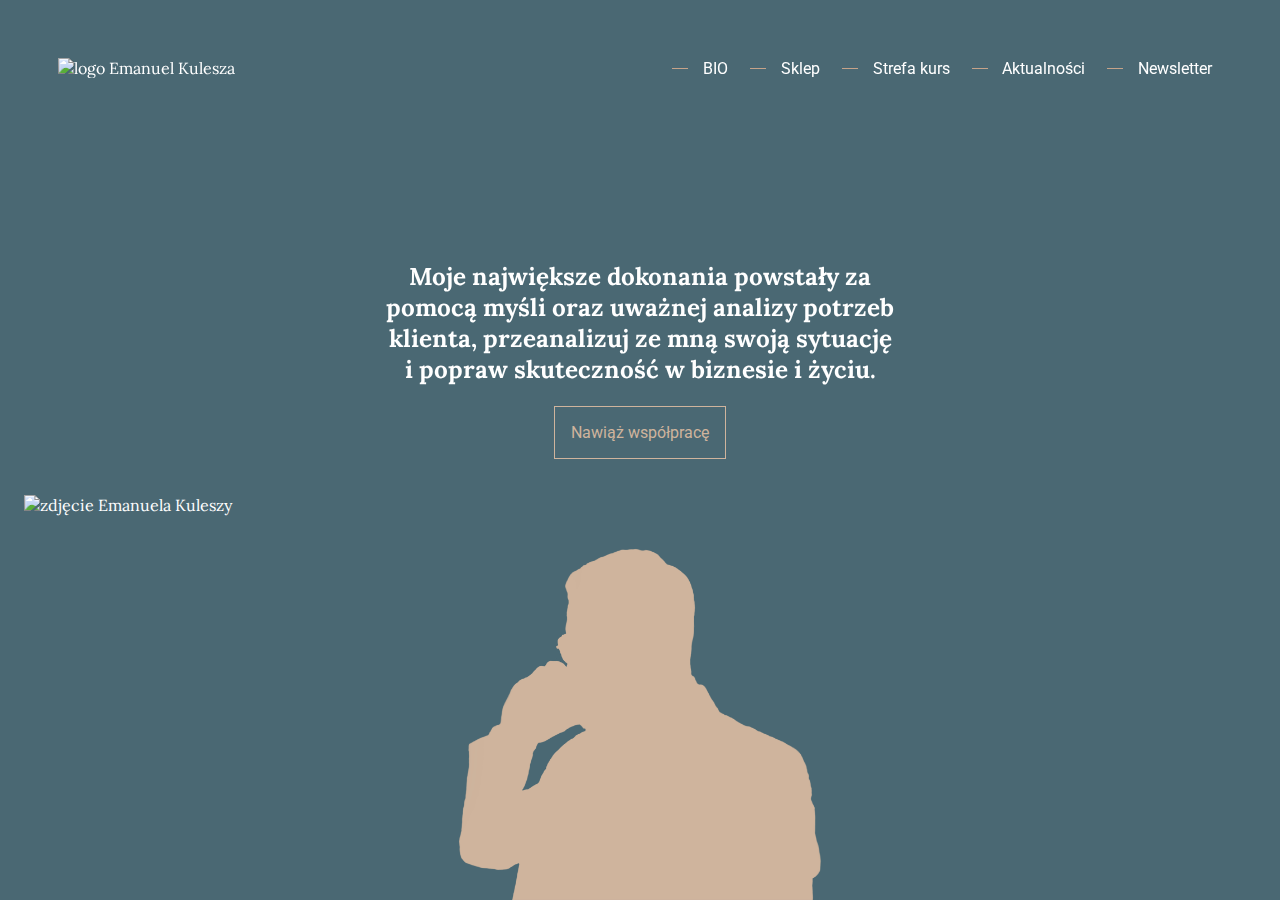
==== commit 0b47d238: "Merge branch 'main' of https://github.com/AhuraMagda/emanuelkulesza.pl" ====
--- a/index.html
+++ b/index.html
@@ -1,5 +1,5 @@
 <!DOCTYPE html>
-<html lang="en">
+<html lang="pl">
 <head>
     <meta charset="UTF-8">
     <meta http-equiv="X-UA-Compatible" content="IE=edge">
--- a/style.css
+++ b/style.css
@@ -135,6 +135,7 @@
     justify-content: space-around;
     list-style: none;
     margin-bottom: 0;
+    padding-left: 40px;
     width: 47%;
 }
 
@@ -147,7 +148,7 @@
 
 nav a {
     position: relative;
-    padding: 9.6px 20.8px;
+    padding: 9.6px 20.8px;  
 }
 
 nav a::before, nav a::after {
@@ -217,19 +218,14 @@
     margin-top: 16px;
 }
 
-.hamburger--bottom-bun_checked {
+.hamburger--meat_clicked {
+    transform: rotate(45deg) translate(5px) translateY(-3.2px);
+    margin-top: -7.2px;
+}
+
+.hamburger--bottom-bun_clicked {
     opacity: 0;
     transform: rotate(45deg);
-}
-
-.hamburger--meat_checked {
-    transform: rotate(45deg) translate(5px) translateY(-3.2px);
-    margin-top: -7.2px;
-}
-
-.hamburger_checked {
-    top: 0;
-    transform: scale(1);
 }
 
 
@@ -470,8 +466,8 @@
 .course select {
     border-radius: 10px;
     max-width: fit-content;
+    margin: 5px 10px 5px 5px;
     padding: 10px;
-    margin-right: 10px;
 }
 
 .course-form__topic__show-des-button {
@@ -479,6 +475,7 @@
     border-radius: 10px;
     color: white;
     cursor: pointer;
+    margin: 5px;
     padding: 10px;
     width: fit-content;
     transition: color 700ms, background-color 700ms;
